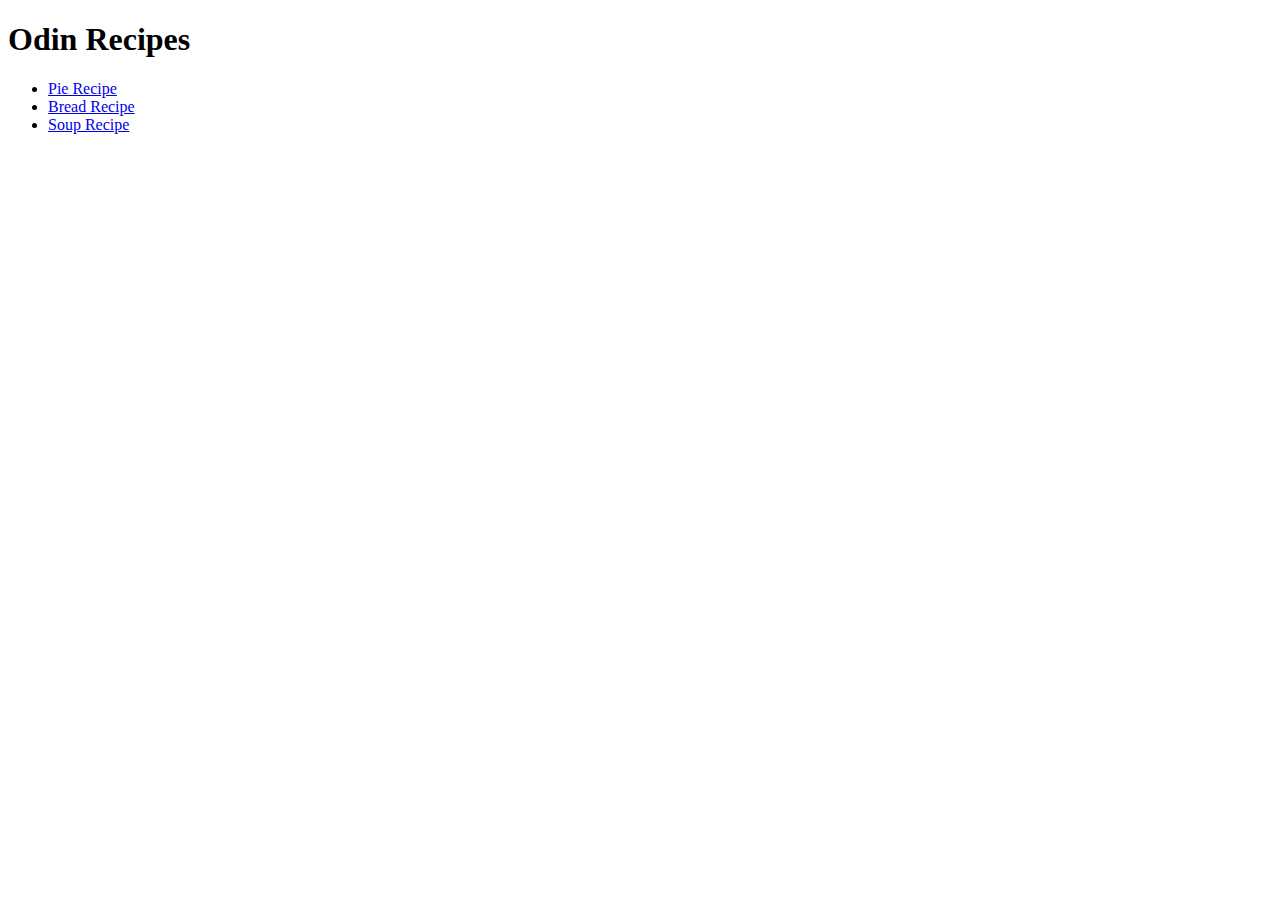
==== index.html @ e5f2faec "Create index.html and following recipe pages" ====
<!DOCTYPE html>
<html lang="en">
    <head>
        <meta charset="UTF-8">
        <meta name="viewport" content="width=device-width initial-scale:1.0">
        <title>Odin Recipes</title>
    </head>

    <body>
        <h1>Odin Recipes</h1>
        <ul>
            <li><a href="recipes/pie.html">Pie Recipe</a></li>
            <li><a href="recipes/bread.html">Bread Recipe</a></li>
            <li><a href="recipes/soup.html">Soup Recipe</a></li>
        </ul>

        
    </body>
</html>
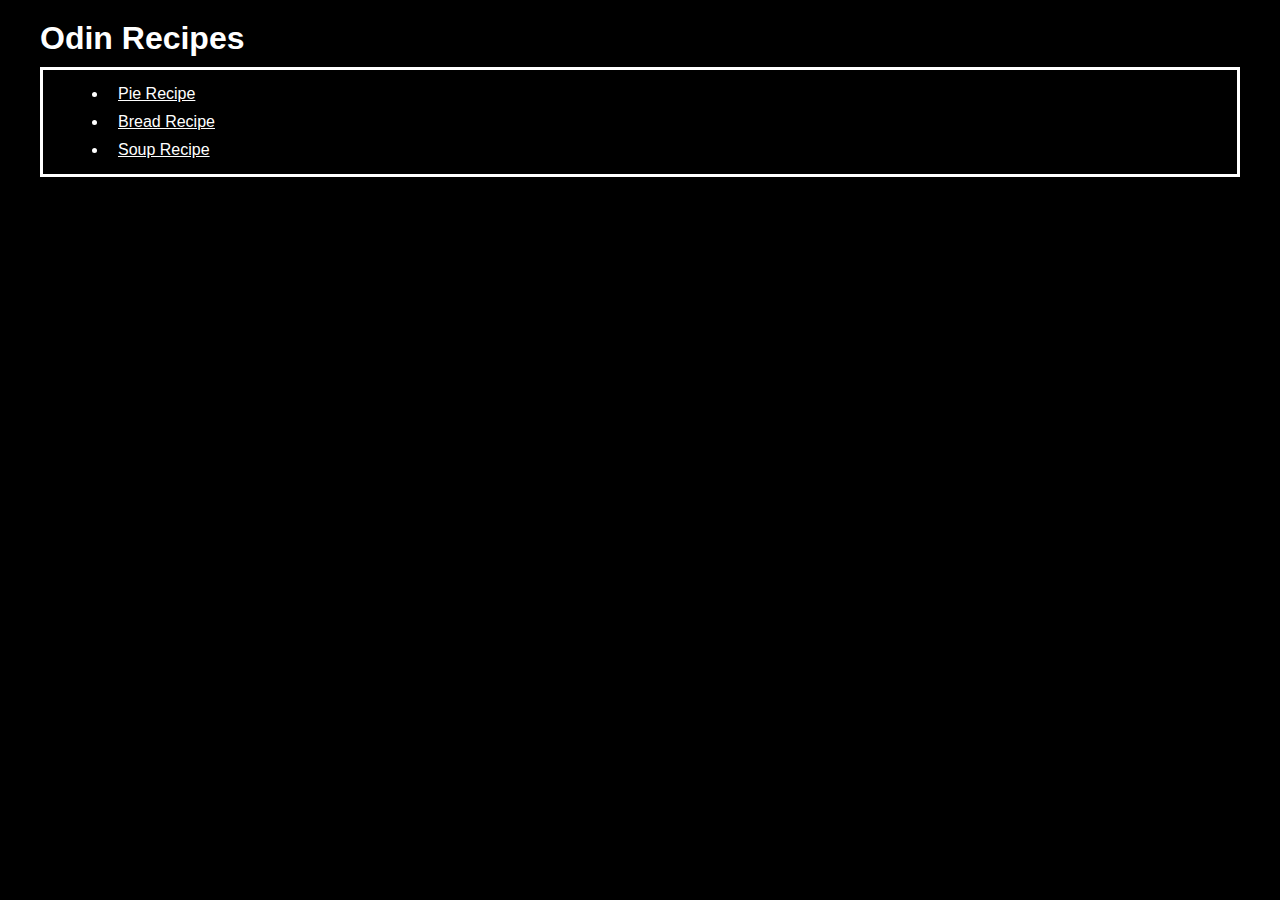
==== commit cb4ec011: "Restructure and created style.css" ====
--- a/index.html
+++ b/index.html
@@ -4,16 +4,20 @@
         <meta charset="UTF-8">
         <meta name="viewport" content="width=device-width initial-scale:1.0">
         <title>Odin Recipes</title>
+        <link rel="stylesheet" href="style.css">
     </head>
 
     <body>
-        <h1>Odin Recipes</h1>
-        <ul>
-            <li><a href="recipes/pie.html">Pie Recipe</a></li>
-            <li><a href="recipes/bread.html">Bread Recipe</a></li>
-            <li><a href="recipes/soup.html">Soup Recipe</a></li>
-        </ul>
-
+        <div>
+            <h1>Odin Recipes</h1>
+            <div id="list">
+                <ul>
+                    <li><a href="recipes/pie.html">Pie Recipe</a></li>
+                    <li><a href="recipes/bread.html">Bread Recipe</a></li>
+                    <li><a href="recipes/soup.html">Soup Recipe</a></li>
+                </ul>
+            </div>
+        </div>
         
     </body>
 </html>--- a/style.css
+++ b/style.css
@@ -0,0 +1,25 @@
+html {
+    background-color: black;
+}
+
+.mainimage {
+    height: auto;
+    width: 400px;
+    
+}
+
+* {
+    color:white;
+    font-family: 'Segoe UI', Verdana, sans-serif;
+    margin: 10px;
+}
+
+h1 {
+    font-weight: bold;
+}
+
+#list {
+    border-style: solid;
+    border-color: white;
+    padding: 5px;
+}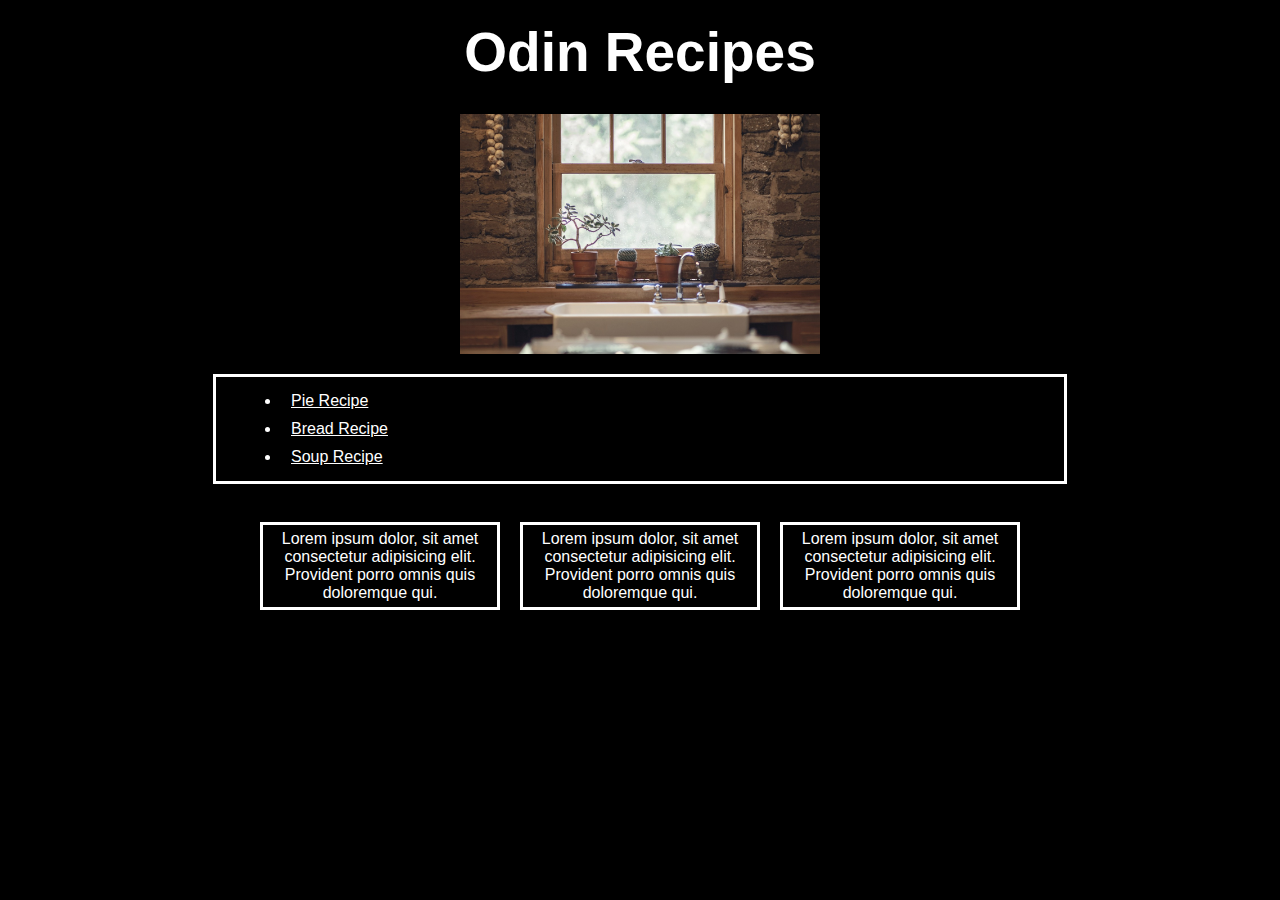
==== commit 867a83b4: "Edit CSS and use margins, box method thinking, etc" ====
--- a/index.html
+++ b/index.html
@@ -10,6 +10,7 @@
     <body>
         <div>
             <h1>Odin Recipes</h1>
+            <img class="mainimage center" src="./images/kitchen.jpg">
             <div id="list">
                 <ul>
                     <li><a href="recipes/pie.html">Pie Recipe</a></li>
@@ -17,6 +18,12 @@
                     <li><a href="recipes/soup.html">Soup Recipe</a></li>
                 </ul>
             </div>
+            <br>
+            <div id="index-listing-parent">
+                <p id="index-listing">Lorem ipsum dolor, sit amet consectetur adipisicing elit. Provident porro omnis quis doloremque qui.</p>
+                <p id="index-listing">Lorem ipsum dolor, sit amet consectetur adipisicing elit. Provident porro omnis quis doloremque qui.</p>
+                <p id="index-listing">Lorem ipsum dolor, sit amet consectetur adipisicing elit. Provident porro omnis quis doloremque qui.</p>
+            </div>
         </div>
         
     </body>
--- a/style.css
+++ b/style.css
@@ -1,11 +1,25 @@
 html {
     background-color: black;
+    box-sizing: border-box;
 }
+*,
+*::before,
+*::after {
+  box-sizing: inherit;
+}
+
+.center {
+    display: block;
+    margin-left: auto;
+    margin-right: auto;
+    width: 50%;
+  }
 
 .mainimage {
     height: auto;
     width: 400px;
-    
+    margin: 0 auto;
+    padding: 20px;
 }
 
 * {
@@ -16,10 +30,54 @@
 
 h1 {
     font-weight: bold;
+    font-size: 55px;
+    text-align: center;
+}
+
+h3 {
+    justify-content: center;
+    text-align: center;
 }
 
 #list {
     border-style: solid;
     border-color: white;
     padding: 5px;
+    width: auto;
+    margin: auto;
+    justify-content: center;
+    width: 70%;
+}
+
+button {
+    padding:5px;
+    background-color:transparent;
+    border-radius: 20px;
+    border-color: white;
+    
+}
+
+#index-listing {
+    display: inline;
+    border-style: solid;
+    border-color: white;
+    padding: 5px;
+    width: 20%;
+    text-align: center;
+    float: left;
+}
+
+#index-listing-parent {
+    display: flex;
+    width: auto;
+    text-align: center;
+    justify-content: center;
+}
+
+#intro {
+    padding: 5px;
+    width: auto;
+    margin: auto;
+    justify-content: center;
+    width: 70%;
 }